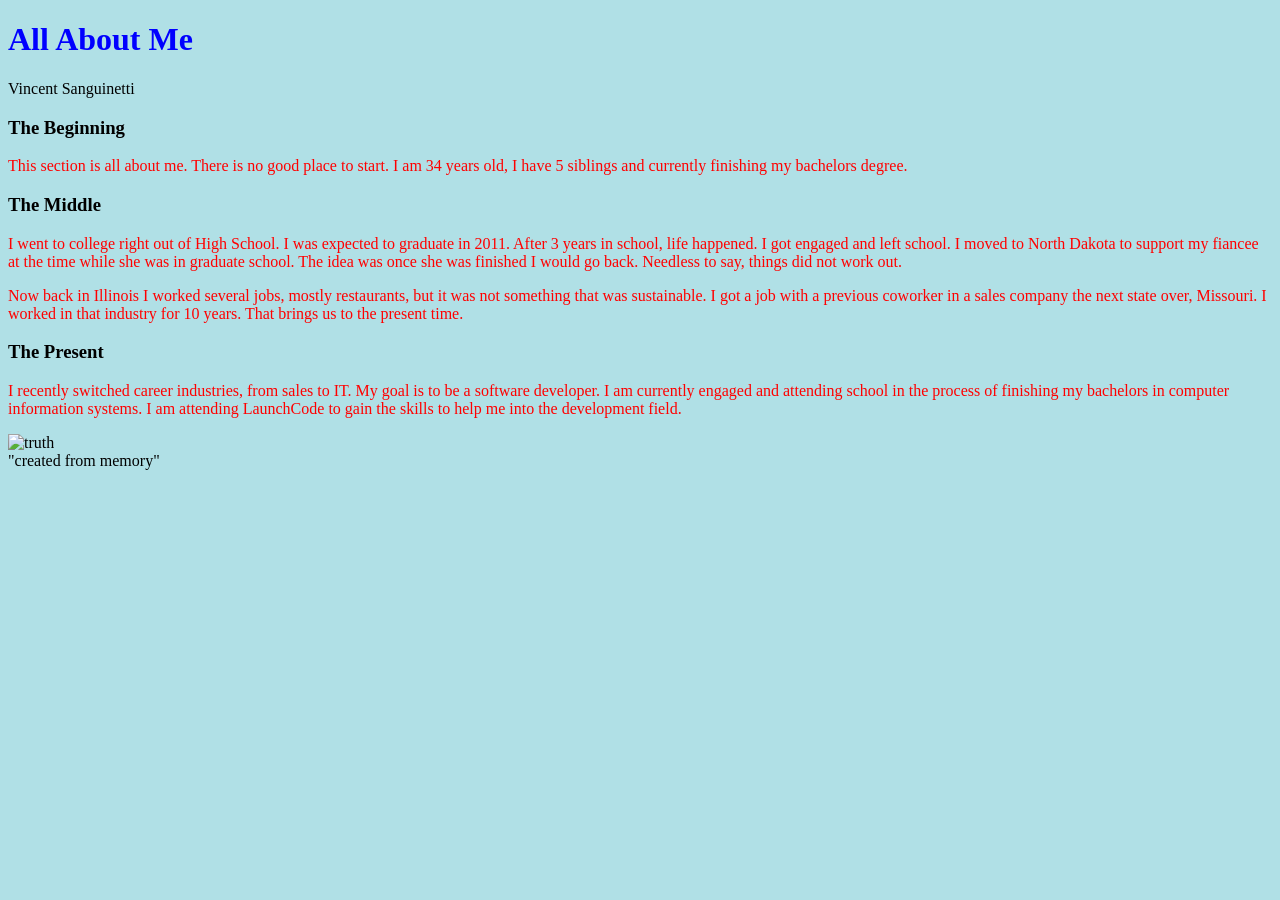
==== index.html @ 916ebc9d "part 1 done" ====
<!DOCTYPE html>
<html>
   <head>
      <link rel="stylesheet" href="styles.css">
   </head>
   <body>
      <h1> All About Me</h1>
      <header> Vincent Sanguinetti</header>
      <main> 
         <article>
            <h3> The Beginning </h3>
         </article>
         <p> This section is all about me. There is no good place to start. I am 34 years old, I have 5
            siblings and currently finishing my bachelors degree. 
         </p>
         <article>
            <h3> The Middle </h3>
         </article>
         <p> I went to college right out of High School. I was expected to graduate in 2011. After 3 years 
            in school, life happened. I got engaged and left school. I moved to North Dakota to support my fiancee
            at the time while she was in graduate school. The idea was once she was finished I would go back. 
            Needless to say, things did not work out. 
         </p>
         <p> Now back in Illinois I worked several jobs, mostly restaurants, but it was not something
            that was sustainable. I got a job with a previous coworker in a sales company the next state over, Missouri.
            I worked in that industry for 10 years. That brings us to the present time. 
         </p>
         <article>
            <h3> The Present </h3>
         </article>
         <p> I recently switched career industries, from sales to IT. My goal is to be a software developer. 
            I am currently engaged and attending school in the process of finishing my bachelors in computer information
            systems. I am attending LaunchCode to gain the skills to help me into the development field.  
         </p>
         <footer>
            <img src="https://i.ibb.co/gj3H56V/Fortune-Cookiejpg.jpg" alt="truth">
            <br>
            "created from memory"
         </footer>
      </main>
   </body>
</html>
---- styles.css ----
/* Write your CSS here! */
/*Your CSS must:

Use margin and padding to space your elements in a visually pleasing manner.

Use at least one of each of the following types of selectors:

element
class
id
Follow these rules:

Use the element selector to give the <body> element a margin value of 8px and a display type of block.
Give a heading on your page the id of mainHeading and use the id selector in styles.css to apply a styling of your choosing.
Give a paragraph on your page the id of testP and a class name of funParagraph. Use the class selector in styles.css and give it a styling of your choosing.
You will be asked to explain and point out your styling choices to your TA during your code review. Have fun with creating your assignment.

Notes
*/
body {
    background-color: powderblue;
    margin: 8px,
    display: block;
  }
  h1 {
    color: blue;
  }
  p {
    color: red;
  }
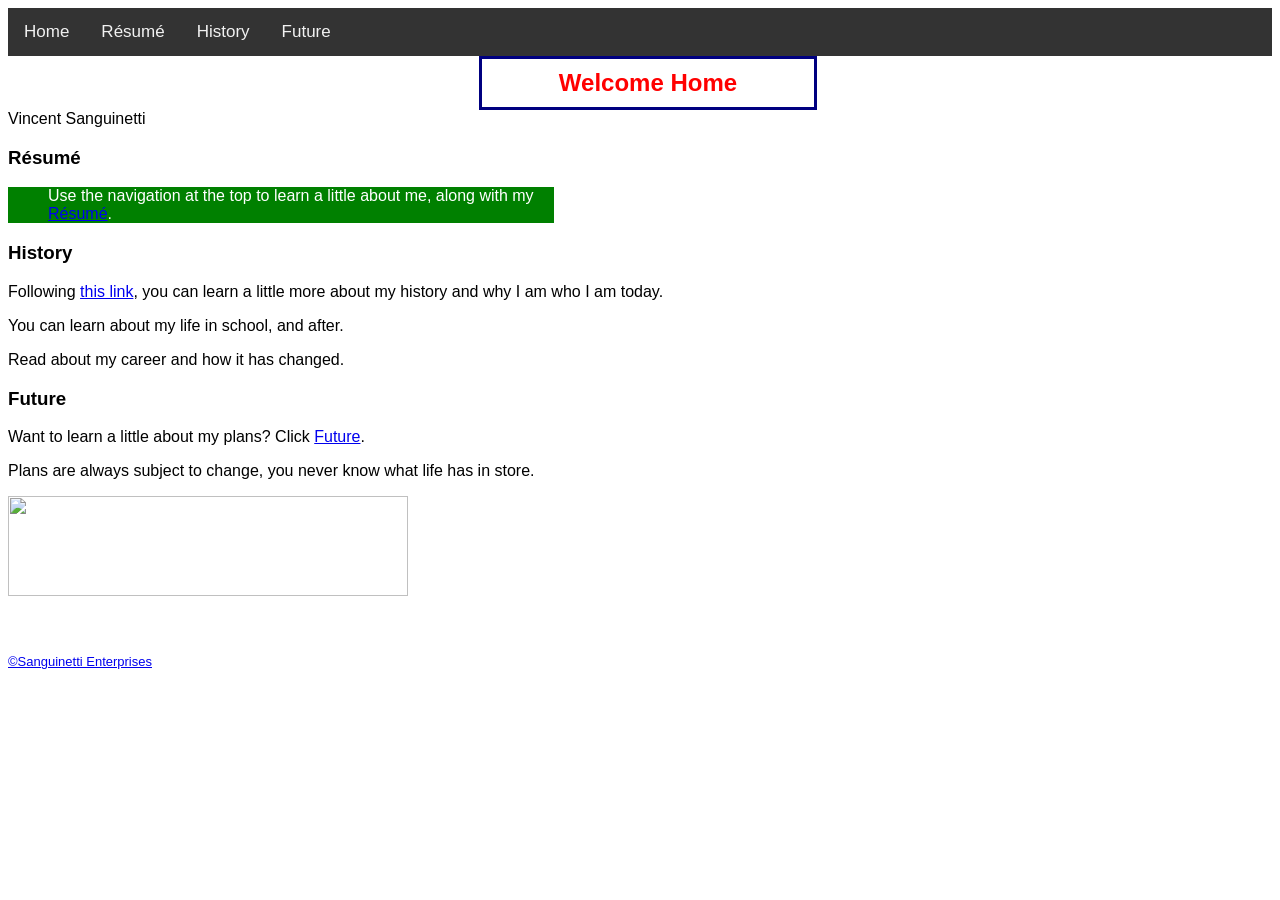
==== commit 2eb9305b: "finished html page" ====
--- a/index.html
+++ b/index.html
@@ -3,40 +3,40 @@
    <head>
       <link rel="stylesheet" href="styles.css">
    </head>
+   <div class="topnav">
+      <a href="./index.html">Home</a>
+      <a href="./resume.html">Résumé</a>
+      <a href="./history.html">History</a>
+      <a href="./future.html">Future</a>
+      </div>
+      <div style="padding-left:16px">
+        <h2 id="mainHeading">Welcome Home</h2>
+      </div>
    <body>
-      <h1> All About Me</h1>
       <header> Vincent Sanguinetti</header>
       <main> 
          <article>
-            <h3> The Beginning </h3>
+            <h3>Résumé</h3>
          </article>
-         <p> This section is all about me. There is no good place to start. I am 34 years old, I have 5
-            siblings and currently finishing my bachelors degree. 
+         <p id="testP" class="funParagraph"> Use the navigation at the top to learn a little about me, along with my <a href="./resume.html">Résumé</a>.
          </p>
          <article>
-            <h3> The Middle </h3>
+            <h3>History</h3>
          </article>
-         <p> I went to college right out of High School. I was expected to graduate in 2011. After 3 years 
-            in school, life happened. I got engaged and left school. I moved to North Dakota to support my fiancee
-            at the time while she was in graduate school. The idea was once she was finished I would go back. 
-            Needless to say, things did not work out. 
-         </p>
-         <p> Now back in Illinois I worked several jobs, mostly restaurants, but it was not something
-            that was sustainable. I got a job with a previous coworker in a sales company the next state over, Missouri.
-            I worked in that industry for 10 years. That brings us to the present time. 
-         </p>
+         <p id="testp">Following <a href="./history.html">this link</a>, 
+            you can learn a little more about my history and why I am who I am today.</p>
+         <p>You can learn about my life in school, and after.</p>
+         <p>Read about my career and how it has changed.</p>
          <article>
-            <h3> The Present </h3>
+            <h3> Future </h3>
          </article>
-         <p> I recently switched career industries, from sales to IT. My goal is to be a software developer. 
-            I am currently engaged and attending school in the process of finishing my bachelors in computer information
-            systems. I am attending LaunchCode to gain the skills to help me into the development field.  
-         </p>
-         <footer>
-            <img src="https://i.ibb.co/gj3H56V/Fortune-Cookiejpg.jpg" alt="truth">
-            <br>
-            "created from memory"
-         </footer>
-      </main>
+         <p id="testp"> Want to learn a little about my plans? Click <a href="./future.html">Future</a>.</p>
+         <p>Plans are always subject to change, you never know what life has in store.</p>
+         <a href="https://ibb.co/VvcF2fq"><img src="https://i.ibb.co/vJ6NZ0j/Fortune-Cookiejpg.jpg" width="400" height="100"</a>
+   </main>
+   <br>
+   <br>
+   <br>
+   <footer style="font-size: small">&copy;Sanguinetti Enterprises</footer>
    </body>
 </html>
--- a/styles.css
+++ b/styles.css
@@ -18,13 +18,64 @@
 Notes
 */
 body {
-    background-color: powderblue;
-    margin: 8px,
-    display: block;
-  }
-  h1 {
-    color: blue;
-  }
-  p {
-    color: red;
-  }+  margin: 0;
+  font-family: Arial, Helvetica, sans-serif;
+}
+
+.topnav {
+  overflow: hidden;
+  background-color: #333;
+}
+
+.topnav a {
+  float: left;
+  color: #f2f2f2;
+  text-align: center;
+  padding: 14px 16px;
+  text-decoration: none;
+  font-size: 17px;
+}
+
+.topnav a:hover {
+  background-color: #ddd;
+  color: black;
+}
+
+.topnav a.active {
+  background-color: #04AA6D;
+  color: white;
+}
+
+.center-text {
+  text-align: center;
+}
+
+.leftpadding {
+  padding-left: 20px;
+}
+
+#leftpad {
+  padding-left: 20px;
+}
+
+#mainHeading {
+  margin: auto;
+  width:25%;
+  text-align:center;
+  border: 3px solid navy;
+  padding: 10px;
+  color: red;
+}
+
+#testP.funParagraph {
+  background-color: green;
+  width:40%;
+  padding-left: 40px;
+  color: white;
+}
+
+body {
+  background-image: url("https://i.ibb.co/xGKCWYb/cool-background-1.png");
+  margin: 8px;
+  display: block;
+}
